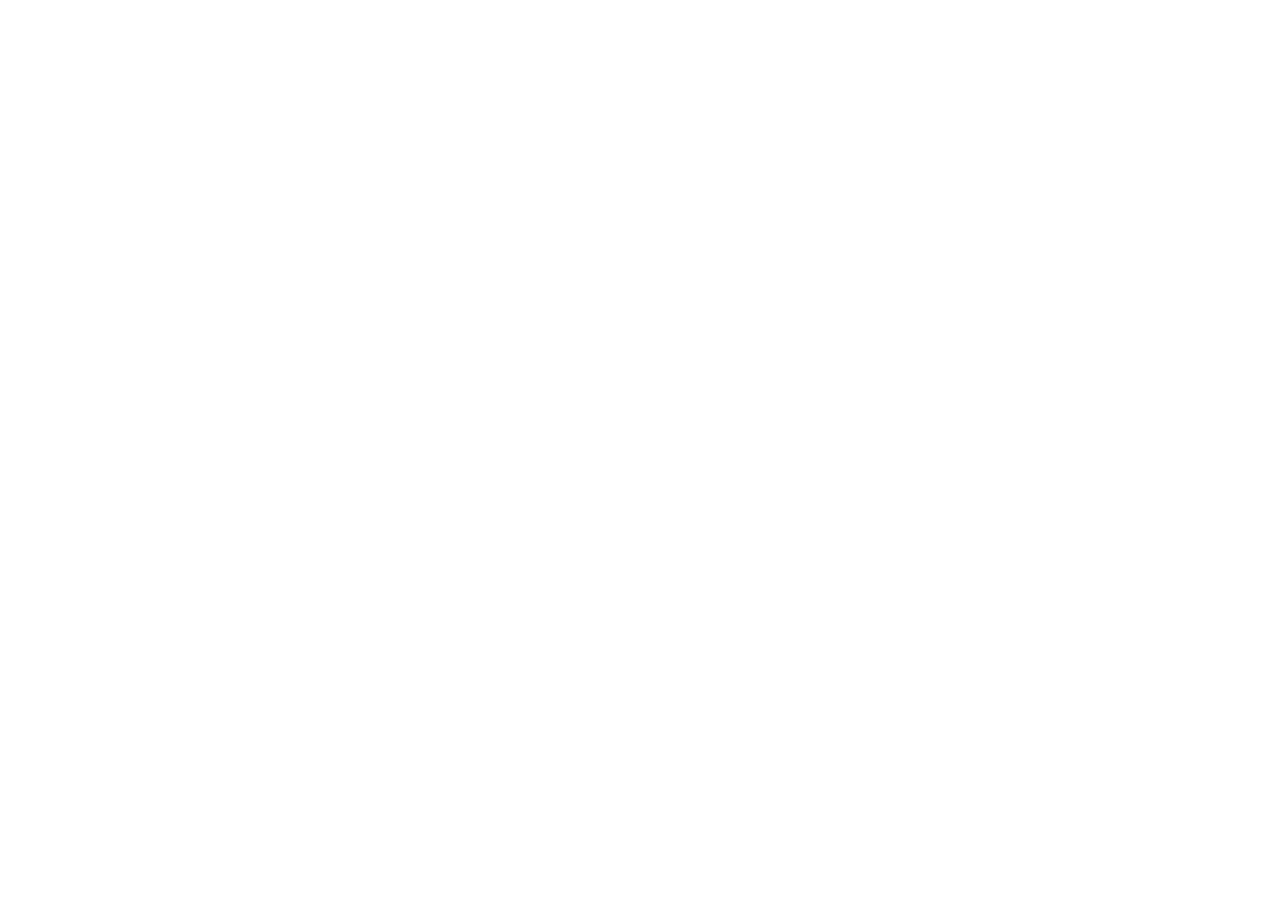
==== docs/index.html @ 7f9d7f63 "docs dir added" ====
<!doctype html><html lang="en"><head><meta charset="utf-8"/><link rel="icon" href="/favicon.ico"/><meta name="viewport" content="width=device-width,initial-scale=1"/><meta name="theme-color" content="#000000"/><meta name="description" content="Web site created using create-react-app"/><link rel="apple-touch-icon" href="/logo192.png"/><link rel="manifest" href="/manifest.json"/><link rel="stylesheet" href="https://cdnjs.cloudflare.com/ajax/libs/animate.css/4.1.1/animate.min.css"/><title>Gif App</title><link href="/static/css/main.94b5d545.chunk.css" rel="stylesheet"></head><body><noscript>You need to enable JavaScript to run this app.</noscript><div id="root"></div><script>!function(e){function r(r){for(var n,p,f=r[0],i=r[1],l=r[2],c=0,s=[];c<f.length;c++)p=f[c],Object.prototype.hasOwnProperty.call(o,p)&&o[p]&&s.push(o[p][0]),o[p]=0;for(n in i)Object.prototype.hasOwnProperty.call(i,n)&&(e[n]=i[n]);for(a&&a(r);s.length;)s.shift()();return u.push.apply(u,l||[]),t()}function t(){for(var e,r=0;r<u.length;r++){for(var t=u[r],n=!0,f=1;f<t.length;f++){var i=t[f];0!==o[i]&&(n=!1)}n&&(u.splice(r--,1),e=p(p.s=t[0]))}return e}var n={},o={1:0},u=[];function p(r){if(n[r])return n[r].exports;var t=n[r]={i:r,l:!1,exports:{}};return e[r].call(t.exports,t,t.exports,p),t.l=!0,t.exports}p.m=e,p.c=n,p.d=function(e,r,t){p.o(e,r)||Object.defineProperty(e,r,{enumerable:!0,get:t})},p.r=function(e){"undefined"!=typeof Symbol&&Symbol.toStringTag&&Object.defineProperty(e,Symbol.toStringTag,{value:"Module"}),Object.defineProperty(e,"__esModule",{value:!0})},p.t=function(e,r){if(1&r&&(e=p(e)),8&r)return e;if(4&r&&"object"==typeof e&&e&&e.__esModule)return e;var t=Object.create(null);if(p.r(t),Object.defineProperty(t,"default",{enumerable:!0,value:e}),2&r&&"string"!=typeof e)for(var n in e)p.d(t,n,function(r){return e[r]}.bind(null,n));return t},p.n=function(e){var r=e&&e.__esModule?function(){return e.default}:function(){return e};return p.d(r,"a",r),r},p.o=function(e,r){return Object.prototype.hasOwnProperty.call(e,r)},p.p="/";var f=this["webpackJsonpgif-app"]=this["webpackJsonpgif-app"]||[],i=f.push.bind(f);f.push=r,f=f.slice();for(var l=0;l<f.length;l++)r(f[l]);var a=i;t()}([])</script><script src="/static/js/2.a8a6ddb1.chunk.js"></script><script src="/static/js/main.60f76b34.chunk.js"></script></body></html>
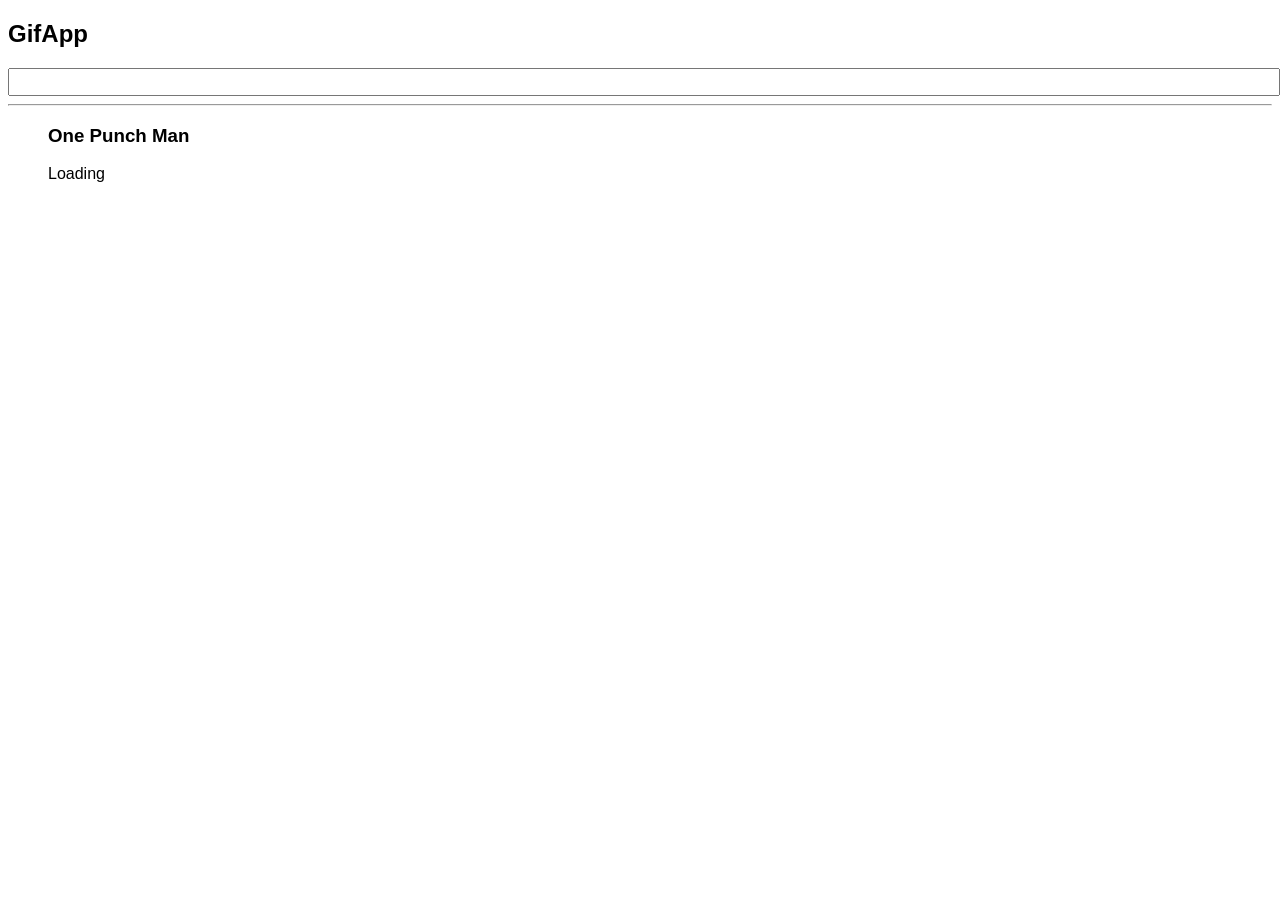
==== commit 1a31b70b: "Update index.html" ====
--- a/docs/index.html
+++ b/docs/index.html
@@ -1 +1,24 @@
-<!doctype html><html lang="en"><head><meta charset="utf-8"/><link rel="icon" href="/favicon.ico"/><meta name="viewport" content="width=device-width,initial-scale=1"/><meta name="theme-color" content="#000000"/><meta name="description" content="Web site created using create-react-app"/><link rel="apple-touch-icon" href="/logo192.png"/><link rel="manifest" href="/manifest.json"/><link rel="stylesheet" href="https://cdnjs.cloudflare.com/ajax/libs/animate.css/4.1.1/animate.min.css"/><title>Gif App</title><link href="/static/css/main.94b5d545.chunk.css" rel="stylesheet"></head><body><noscript>You need to enable JavaScript to run this app.</noscript><div id="root"></div><script>!function(e){function r(r){for(var n,p,f=r[0],i=r[1],l=r[2],c=0,s=[];c<f.length;c++)p=f[c],Object.prototype.hasOwnProperty.call(o,p)&&o[p]&&s.push(o[p][0]),o[p]=0;for(n in i)Object.prototype.hasOwnProperty.call(i,n)&&(e[n]=i[n]);for(a&&a(r);s.length;)s.shift()();return u.push.apply(u,l||[]),t()}function t(){for(var e,r=0;r<u.length;r++){for(var t=u[r],n=!0,f=1;f<t.length;f++){var i=t[f];0!==o[i]&&(n=!1)}n&&(u.splice(r--,1),e=p(p.s=t[0]))}return e}var n={},o={1:0},u=[];function p(r){if(n[r])return n[r].exports;var t=n[r]={i:r,l:!1,exports:{}};return e[r].call(t.exports,t,t.exports,p),t.l=!0,t.exports}p.m=e,p.c=n,p.d=function(e,r,t){p.o(e,r)||Object.defineProperty(e,r,{enumerable:!0,get:t})},p.r=function(e){"undefined"!=typeof Symbol&&Symbol.toStringTag&&Object.defineProperty(e,Symbol.toStringTag,{value:"Module"}),Object.defineProperty(e,"__esModule",{value:!0})},p.t=function(e,r){if(1&r&&(e=p(e)),8&r)return e;if(4&r&&"object"==typeof e&&e&&e.__esModule)return e;var t=Object.create(null);if(p.r(t),Object.defineProperty(t,"default",{enumerable:!0,value:e}),2&r&&"string"!=typeof e)for(var n in e)p.d(t,n,function(r){return e[r]}.bind(null,n));return t},p.n=function(e){var r=e&&e.__esModule?function(){return e.default}:function(){return e};return p.d(r,"a",r),r},p.o=function(e,r){return Object.prototype.hasOwnProperty.call(e,r)},p.p="/";var f=this["webpackJsonpgif-app"]=this["webpackJsonpgif-app"]||[],i=f.push.bind(f);f.push=r,f=f.slice();for(var l=0;l<f.length;l++)r(f[l]);var a=i;t()}([])</script><script src="/static/js/2.a8a6ddb1.chunk.js"></script><script src="/static/js/main.60f76b34.chunk.js"></script></body></html>+<!doctype html>
+<html lang="en">
+
+<head>
+    <meta charset="utf-8" />
+    <link rel="icon" href="./favicon.ico" />
+    <meta name="viewport" content="width=device-width,initial-scale=1" />
+    <meta name="theme-color" content="#000000" />
+    <meta name="description" content="Web site created using create-react-app" />
+    <link rel="apple-touch-icon" href="./logo192.png" />
+    <link rel="manifest" href="./manifest.json" />
+    <link rel="stylesheet" href="https://cdnjs.cloudflare.com/ajax/libs/animate.css/4.1.1/animate.min.css" />
+    <title>Gif App</title>
+    <link href="./static/css/main.94b5d545.chunk.css" rel="stylesheet">
+</head>
+
+<body><noscript>You need to enable JavaScript to run this app.</noscript>
+    <div id="root"></div>
+    <script>!function (e) { function r(r) { for (var n, p, f = r[0], i = r[1], l = r[2], c = 0, s = []; c < f.length; c++)p = f[c], Object.prototype.hasOwnProperty.call(o, p) && o[p] && s.push(o[p][0]), o[p] = 0; for (n in i) Object.prototype.hasOwnProperty.call(i, n) && (e[n] = i[n]); for (a && a(r); s.length;)s.shift()(); return u.push.apply(u, l || []), t() } function t() { for (var e, r = 0; r < u.length; r++) { for (var t = u[r], n = !0, f = 1; f < t.length; f++) { var i = t[f]; 0 !== o[i] && (n = !1) } n && (u.splice(r--, 1), e = p(p.s = t[0])) } return e } var n = {}, o = { 1: 0 }, u = []; function p(r) { if (n[r]) return n[r].exports; var t = n[r] = { i: r, l: !1, exports: {} }; return e[r].call(t.exports, t, t.exports, p), t.l = !0, t.exports } p.m = e, p.c = n, p.d = function (e, r, t) { p.o(e, r) || Object.defineProperty(e, r, { enumerable: !0, get: t }) }, p.r = function (e) { "undefined" != typeof Symbol && Symbol.toStringTag && Object.defineProperty(e, Symbol.toStringTag, { value: "Module" }), Object.defineProperty(e, "__esModule", { value: !0 }) }, p.t = function (e, r) { if (1 & r && (e = p(e)), 8 & r) return e; if (4 & r && "object" == typeof e && e && e.__esModule) return e; var t = Object.create(null); if (p.r(t), Object.defineProperty(t, "default", { enumerable: !0, value: e }), 2 & r && "string" != typeof e) for (var n in e) p.d(t, n, function (r) { return e[r] }.bind(null, n)); return t }, p.n = function (e) { var r = e && e.__esModule ? function () { return e.default } : function () { return e }; return p.d(r, "a", r), r }, p.o = function (e, r) { return Object.prototype.hasOwnProperty.call(e, r) }, p.p = "/"; var f = this["webpackJsonpgif-app"] = this["webpackJsonpgif-app"] || [], i = f.push.bind(f); f.push = r, f = f.slice(); for (var l = 0; l < f.length; l++)r(f[l]); var a = i; t() }([])</script>
+    <script src="./static/js/2.a8a6ddb1.chunk.js"></script>
+    <script src="./static/js/main.60f76b34.chunk.js"></script>
+</body>
+
+</html>
--- a/docs/static/css/main.94b5d545.chunk.css
+++ b/docs/static/css/main.94b5d545.chunk.css
@@ -0,0 +1,2 @@
+*{font-family:Helvetica,Arial,sans-serif}boddy{padding:60px}input{color:grey;font-size:1.2rem;width:100%}.card-grid{display:flex;flex-direction:row;flex-wrap:wrap}.card{align-content:center;border:1px solid grey;border-radius:6px;margin-bottom:10px;margin-right:10px;overflow:hidden}.card p{padding:5px;text-align:center}.card img{max-height:170px}
+/*# sourceMappingURL=main.94b5d545.chunk.css.map */
